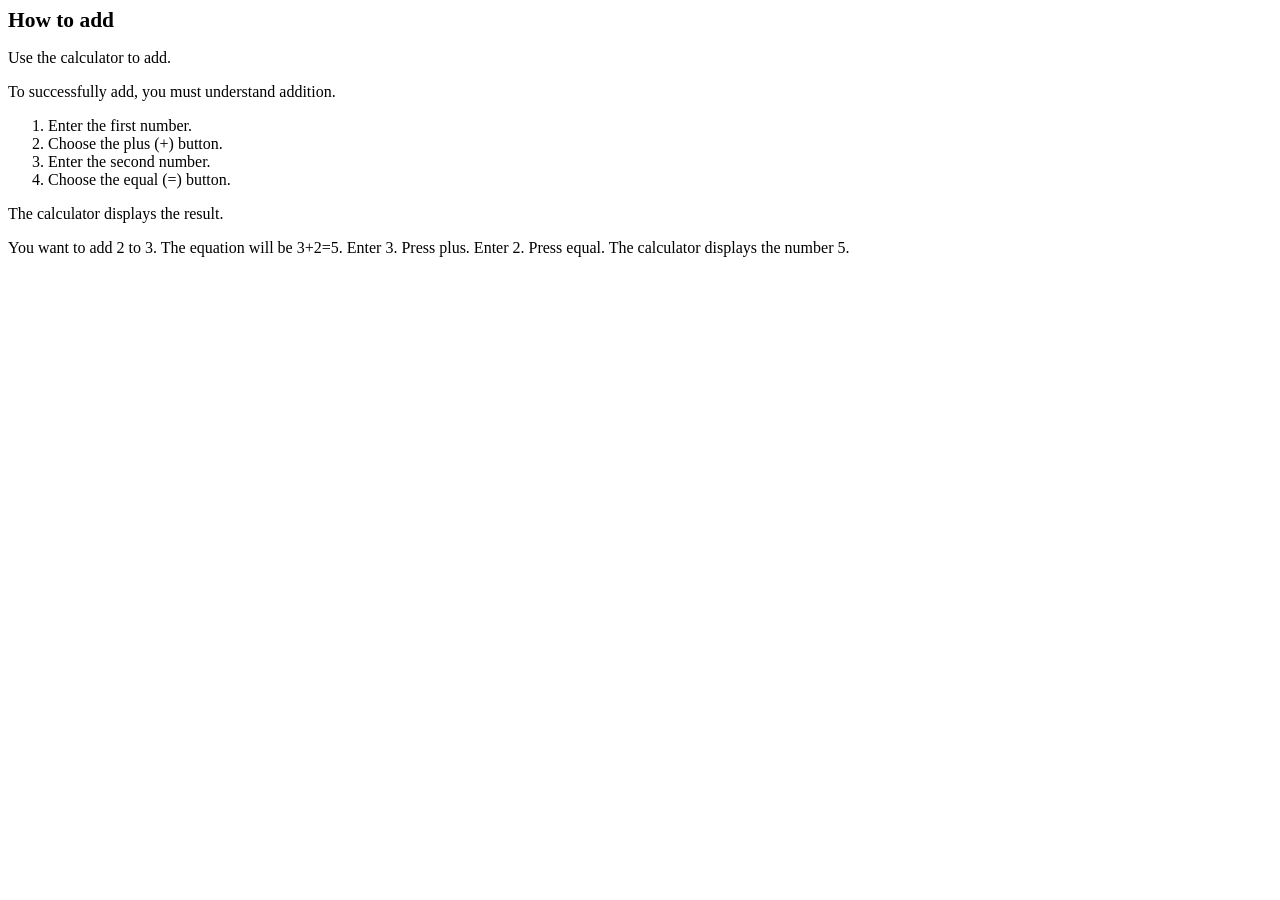
==== html5/how_to_add.html @ ee775b89 "Initial HTML5 files" ====
<!DOCTYPE html
  SYSTEM "about:legacy-compat">
<html lang="en"><head><meta charset="UTF-8"><meta name="DC.rights.owner" content="(C) Copyright 2026"><meta name="copyright" content="(C) Copyright 2026"><meta name="generator" content="DITA-OT"><meta name="DC.type" content="task"><meta name="description" content="Use the calculator to add."><meta name="DC.format" content="HTML5"><meta name="DC.identifier" content="how_to_add"><title>How to add</title><link rel="stylesheet" type="text/css" href="commonltr.css"></head><body id="how_to_add"><main role="main"><article role="article" aria-labelledby="ariaid-title1">
    <h1 class="title topictitle1" id="ariaid-title1">How to add</h1>
    
    <div class="body taskbody"><p class="shortdesc">Use the calculator to add.</p>
        <section class="section prereq" id="how_to_add__prereq_jgr_hl4_gjc">To successfully add, you must understand addition.</section>
        <section><ol class="ol steps"><li class="li step">
                <span class="ph cmd">Enter the first number.</span>
            </li><li class="li step">
                <span class="ph cmd">Choose the plus (+) button.</span>
            </li><li class="li step">
                <span class="ph cmd">Enter the second number.</span>
            </li><li class="li step">
                <span class="ph cmd">Choose the equal (=) button.</span>
            </li></ol></section>
        <section class="section result" id="how_to_add__result_g1r_4l4_gjc">The calculator displays the result. </section>
        <section class="example" id="how_to_add__example_rvt_pl4_gjc">You want to add 2 to 3. The equation will be 3+2=5. Enter
            3. Press plus. Enter 2. Press equal. The calculator displays the number 5.</section>
    </div>
</article></main></body></html>
---- html5/commonltr.css ----
/*!
 * This file is part of the DITA Open Toolkit project. 
 *
 * Copyright 2004, 2005 IBM Corporation
 *
 * See the accompanying LICENSE file for applicable license.
 */
.frame-top {
  border-top: solid 1px;
  border-right: 0;
  border-bottom: 0;
  border-left: 0;
}

.frame-bottom {
  border-top: 0;
  border-right: 0;
  border-bottom: solid 1px;
  border-left: 0;
}

.frame-topbot {
  border-top: solid 1px;
  border-right: 0;
  border-bottom: solid 1px;
  border-left: 0;
}

.frame-all {
  border: solid 1px;
}

.frame-sides {
  border-top: 0;
  border-left: solid 1px;
  border-right: solid 1px;
  border-bottom: 0;
}

.frame-none {
  border: 0;
}

.scale-50 {
  font-size: 50%;
}

.scale-60 {
  font-size: 60%;
}

.scale-70 {
  font-size: 70%;
}

.scale-80 {
  font-size: 80%;
}

.scale-90 {
  font-size: 90%;
}

.scale-100 {
  font-size: 100%;
}

.scale-110 {
  font-size: 110%;
}

.scale-120 {
  font-size: 120%;
}

.scale-140 {
  font-size: 140%;
}

.scale-160 {
  font-size: 160%;
}

.scale-180 {
  font-size: 180%;
}

.scale-200 {
  font-size: 200%;
}

.expanse-page, .expanse-spread {
  width: 100%;
}

.hazardstatement td,
.hazardstatement th {
  padding: 0.5rem;
}
.hazardstatement th {
  text-align: center;
  text-transform: uppercase;
}
.hazardstatement--caution {
  background-color: #ffd100;
}
.hazardstatement--danger {
  background-color: #c8102e;
  color: #fff;
}
.hazardstatement--warning {
  background-color: #ff8200;
}
.hazardstatement--attention, .hazardstatement--fastpath, .hazardstatement--important, .hazardstatement--note, .hazardstatement--notice, .hazardstatement--other, .hazardstatement--remember, .hazardstatement--restriction, .hazardstatement--tip {
  background-color: #0072ce;
  color: #fff;
  font-style: italic;
}

.line-through {
  text-decoration: line-through;
}

.overline {
  text-decoration: overline;
}

.tt {
  font-family: monospace;
}

.codeblock {
  font-family: monospace;
}

.syntaxdiagram {
  border: 1 black solid;
  color: maroon;
  display: block;
  margin-bottom: 6pt;
  padding: 2pt;
}

.codeph {
  font-family: monospace;
}

.kwd {
  font-weight: bold;
}

.parmname {
  font-weight: bold;
}

.var {
  font-style: italic;
}

.filepath {
  font-family: monospace;
}

.tasklabel {
  font-size: 100%;
  margin-bottom: 1em;
  margin-top: 1em;
}

.lq div {
  text-align: right;
}

.boolean {
  color: green;
}

.state {
  color: red;
}

.screen {
  background-color: #ccc;
  border: outset;
  margin-bottom: 2px;
  margin-top: 2px;
  padding: 5px;
  white-space: pre;
}

.wintitle {
  font-weight: bold;
}

.numcharref {
  color: #639;
  font-family: Menlo, Monaco, Consolas, "Courier New", monospace;
}

.parameterentity {
  color: #639;
  font-family: Menlo, Monaco, Consolas, "Courier New", monospace;
}

.textentity {
  color: #639;
  font-family: Menlo, Monaco, Consolas, "Courier New", monospace;
}

.xmlatt {
  color: #639;
  font-family: Menlo, Monaco, Consolas, "Courier New", monospace;
}

.xmlelement {
  color: #639;
  font-family: Menlo, Monaco, Consolas, "Courier New", monospace;
}

.xmlnsname {
  color: #639;
  font-family: Menlo, Monaco, Consolas, "Courier New", monospace;
}

.xmlpi {
  color: #639;
  font-family: Menlo, Monaco, Consolas, "Courier New", monospace;
}

.fig {
  /* Default of italics to set apart figure captions */
  /* Use @frame to create frames on figures */
}
.figcap {
  font-style: italic;
}
.figdesc {
  font-style: normal;
}
.figborder {
  border-color: Silver;
  border-style: solid;
  border-width: 2px;
  margin-top: 1em;
  padding-left: 3px;
  padding-right: 3px;
}
.figsides {
  border-color: Silver;
  border-left: 2px solid;
  border-right: 2px solid;
  margin-top: 1em;
  padding-left: 3px;
  padding-right: 3px;
}
.figtop {
  border-color: Silver;
  border-top: 2px solid;
  margin-top: 1em;
}
.figbottom {
  border-bottom: 2px solid;
  border-color: Silver;
}
.figtopbot {
  border-bottom: 2px solid;
  border-color: Silver;
  border-top: 2px solid;
  margin-top: 1em;
}

/* Align images based on @align on topic/image */
div.imageleft {
  text-align: left;
}

div.imagecenter {
  text-align: center;
}

div.imageright {
  text-align: right;
}

div.imagejustify {
  text-align: justify;
}

/* Set heading sizes, getting smaller for deeper nesting */
.topictitle1 {
  font-size: 1.34em;
  margin-bottom: 0.1em;
  margin-top: 0;
}

.topictitle2 {
  font-size: 1.17em;
  margin-bottom: 0.45em;
  margin-top: 1pc;
}

.topictitle3 {
  font-size: 1.17em;
  font-weight: bold;
  margin-bottom: 0.17em;
  margin-top: 1pc;
}

.topictitle4 {
  font-size: 1.17em;
  font-weight: bold;
  margin-top: 0.83em;
}

.topictitle5 {
  font-size: 1.17em;
  font-weight: bold;
}

.topictitle6 {
  font-size: 1.17em;
  font-style: italic;
}

.sectiontitle {
  font-size: 1.17em;
  font-weight: bold;
  margin-bottom: 0;
  margin-top: 1em;
}

.section {
  margin-bottom: 1em;
  margin-top: 1em;
}

.example {
  margin-bottom: 1em;
  margin-top: 1em;
}

.indexterm {
  background-color: #fdf;
  border: 1pt #000 solid;
  margin: 1pt;
}

/* Most link groups are created with <div>. Ensure they have space before and after. */
.ullinks {
  list-style-type: none;
}

.ulchildlink {
  margin-bottom: 1em;
  margin-top: 1em;
}

.olchildlink {
  margin-bottom: 1em;
  margin-top: 1em;
}

.linklist {
  margin-bottom: 1em;
}

ul.linklist {
  margin-top: 0;
  list-style-type: none;
  padding-left: 0;
}

li.linklist {
  margin-top: 0;
  margin-bottom: 0;
}

.linklistwithchild {
  margin-bottom: 1em;
  margin-left: 1.5em;
}

.sublinklist {
  margin-bottom: 1em;
  margin-left: 1.5em;
}

.relconcepts {
  margin-bottom: 1em;
  margin-top: 1em;
}

.reltasks {
  margin-bottom: 1em;
  margin-top: 1em;
}

.relref {
  margin-bottom: 1em;
  margin-top: 1em;
}

.relinfo {
  margin-bottom: 1em;
  margin-top: 1em;
}

.breadcrumb {
  font-size: smaller;
  margin-bottom: 1em;
}

/* Simple lists do not get a bullet */
ul.simple {
  list-style-type: none;
}

/* Default of bold for definition list terms */
.dlterm {
  font-weight: bold;
}

/* Use CSS to expand compact lists */
.dltermexpand {
  font-weight: bold;
  margin-top: 1em;
}

/* Compact lists use attributes up to DITA-OT 4.1.2 */
*[compact=yes] > li {
  margin-top: 0;
}

*[compact=no] > li {
  margin-top: 0.53em;
}

/* Compact lists use classes starting in DITA-OT 4.2 */
.compact > li {
  margin-top: 0;
}

.liexpand {
  margin-bottom: 1em;
  margin-top: 1em;
}

.sliexpand {
  margin-bottom: 1em;
  margin-top: 1em;
}

.dlexpand {
  margin-bottom: 1em;
  margin-top: 1em;
}

.ddexpand {
  margin-bottom: 1em;
  margin-top: 1em;
}

.stepexpand {
  margin-bottom: 1em;
  margin-top: 1em;
}

.substepexpand {
  margin-bottom: 1em;
  margin-top: 1em;
}

dt.prereq {
  margin-left: 20px;
}

/* All note formats have the same default presentation */
.note {
  margin-bottom: 1em;
  margin-top: 1em;
}
.note .notetitle, .note .notelisttitle,
.note .note__title {
  font-weight: bold;
}
.note .note__body {
  /* Note body is a <div> to keep HTML5 valid for block element children;
     "display: inline" allows one-line rendering if children are inline (#3955) */
  display: inline;
}

/* Various basic phrase styles */
.bold {
  font-weight: bold;
}

.bolditalic {
  font-style: italic;
  font-weight: bold;
}

.italic {
  font-style: italic;
}

.underlined {
  text-decoration: underline;
}

.uicontrol {
  font-weight: bold;
}

.defkwd {
  font-weight: bold;
  text-decoration: underline;
}

.shortcut {
  text-decoration: underline;
}

.menucascade > abbr {
  text-decoration: none;
}

table {
  border-collapse: collapse;
}

table .desc {
  display: block;
  font-style: italic;
}

.table--pgwide-1 {
  width: 100%;
}

.align-left {
  text-align: left;
}

.align-right {
  text-align: right;
}

.align-center {
  text-align: center;
}

.align-justify {
  text-align: justify;
}

.align-char {
  text-align: char;
}

.valign-top {
  vertical-align: top;
}

.valign-bottom {
  vertical-align: bottom;
}

.valign-middle {
  vertical-align: middle;
}

.colsep-0 {
  border-right: 0;
}

.colsep-1 {
  border-right: 1px solid;
}

.rowsep-0 {
  border-bottom: 0;
}

.rowsep-1 {
  border-bottom: 1px solid;
}

.entry.rotate {
  writing-mode: vertical-rl;
}

.stentry {
  border-right: 1px solid;
  border-bottom: 1px solid;
}

.stentry:last-child {
  border-right: 0;
}

.strow:last-child .stentry {
  border-bottom: 0;
}

/* Add space for top level topics */
.nested0 {
  margin-top: 1em;
}

/* div with class=p is used for paragraphs that contain blocks, to keep the XHTML valid */
.p {
  margin-top: 1em;
}

/* flagging styles */
.flag__style--italics {
  font-style: italic;
}
.flag__style--bold {
  font-weight: bold;
}
.flag__style--underline {
  text-decoration: underline;
}
.flag__style--double-underline {
  text-decoration: double-underline;
}
.flag__style--overline {
  text-decoration: overline;
}
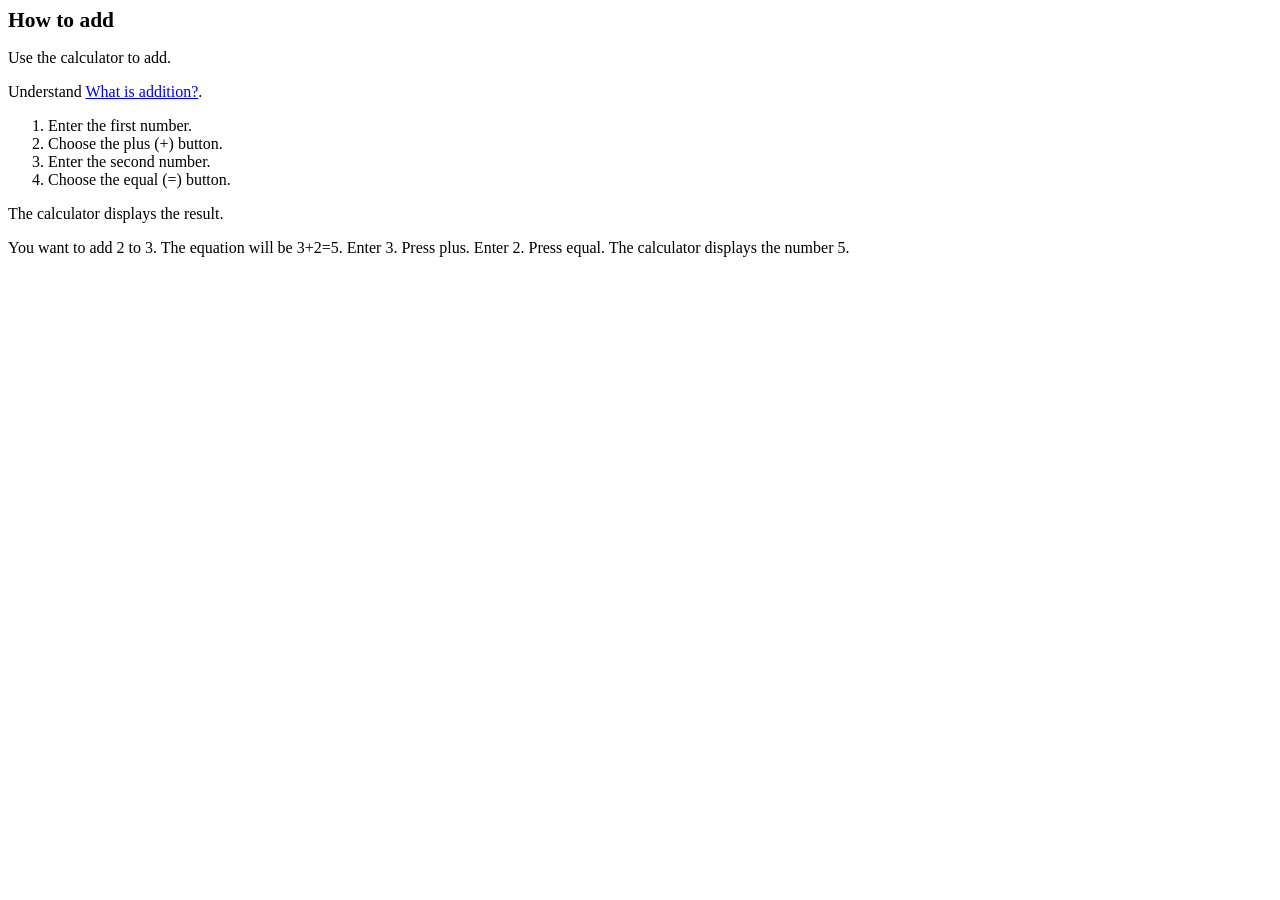
==== commit 3082633a: "Add files via upload" ====
--- a/html5/how_to_add.html
+++ b/html5/how_to_add.html
@@ -4,7 +4,7 @@
     <h1 class="title topictitle1" id="ariaid-title1">How to add</h1>
     
     <div class="body taskbody"><p class="shortdesc">Use the calculator to add.</p>
-        <section class="section prereq" id="how_to_add__prereq_jgr_hl4_gjc">To successfully add, you must understand addition.</section>
+        <section class="section prereq" id="how_to_add__prereq_jgr_hl4_gjc">Understand <a class="xref" href="what_is_addition.html" title="Addition is a mathematical operation that allows you to find the sum of two numbers.">What is addition?</a>.</section>
         <section><ol class="ol steps"><li class="li step">
                 <span class="ph cmd">Enter the first number.</span>
             </li><li class="li step">
@@ -14,7 +14,7 @@
             </li><li class="li step">
                 <span class="ph cmd">Choose the equal (=) button.</span>
             </li></ol></section>
-        <section class="section result" id="how_to_add__result_g1r_4l4_gjc">The calculator displays the result. </section>
+        <section class="section result" id="how_to_add__result_rvh_r3m_hjc">The calculator displays the result. </section>
         <section class="example" id="how_to_add__example_rvt_pl4_gjc">You want to add 2 to 3. The equation will be 3+2=5. Enter
             3. Press plus. Enter 2. Press equal. The calculator displays the number 5.</section>
     </div>
